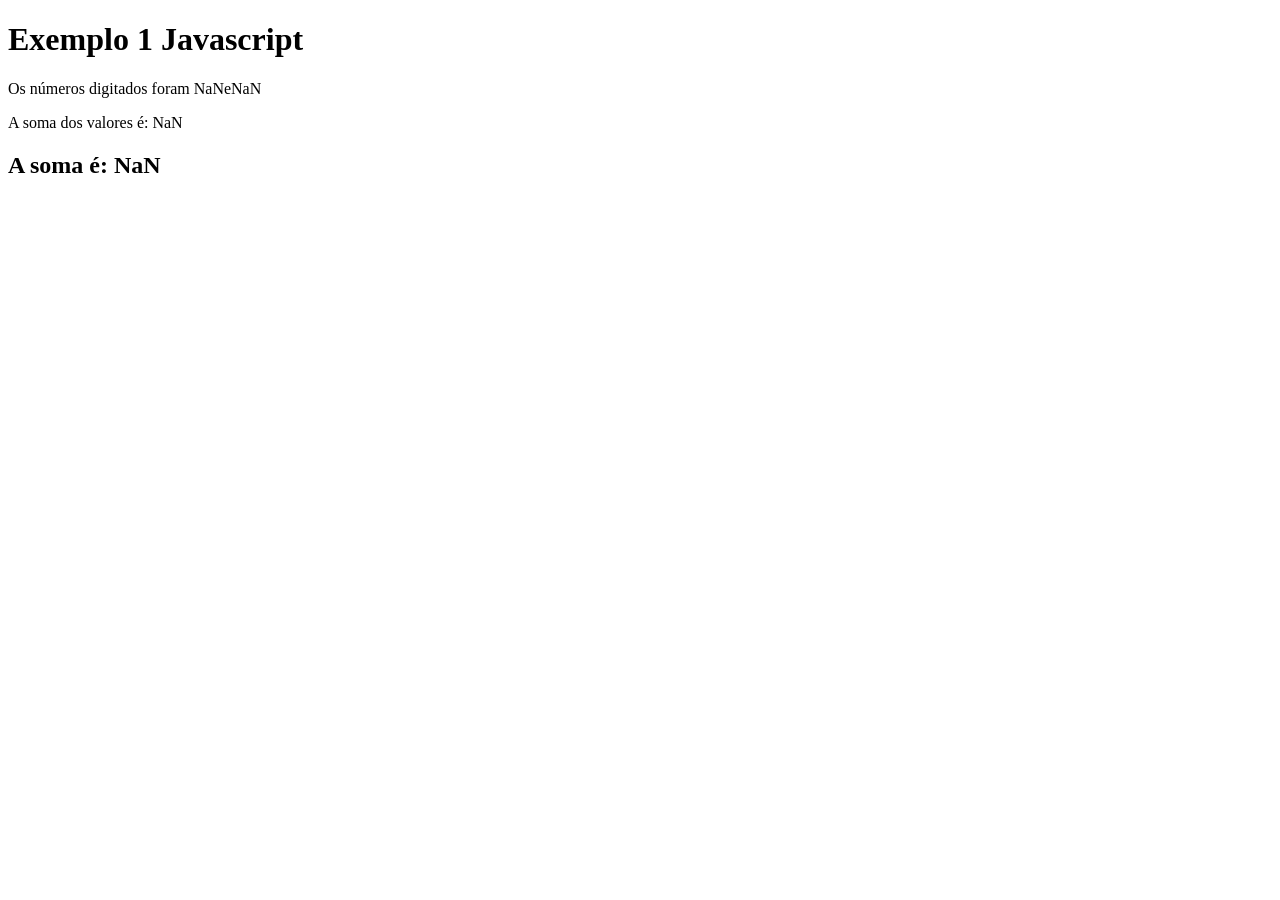
==== src/templates/ex_template_script.html @ a72857b1 "ex_template_script.html" ====
<!DOCTYPE html>
<html lang="pt-br">
<head>
    <meta charset="UTF-8">
    <meta name="viewport" content="width=device-width, initial-scale=1.0">
    <title>Exemplo 1 Javascript</title>
</head>
<body>
    <header>
        <h1>Exemplo 1 Javascript</h1>
        <div id="result"></div>
    </header>
    <script>
        let num1 = parseInt(window.prompt("Informe o primeiro número:"));
        let num2 = parseInt(prompt("Informe o segundo número: "));
        let r = document.getElementById('result');
        alert("A soma é: " + (num1 + num2));
        r.innerHTML = "<p>Os números digitados foram " + num1 + "e" + num2 + "</p>";
        r.innerHTML += "<p>A soma dos valores é: " + (num1+num2) + "</p>";
        document.write("<h2>A soma é: " + (num1+num2) + "</h2>");
    </script>
</body>
</html>
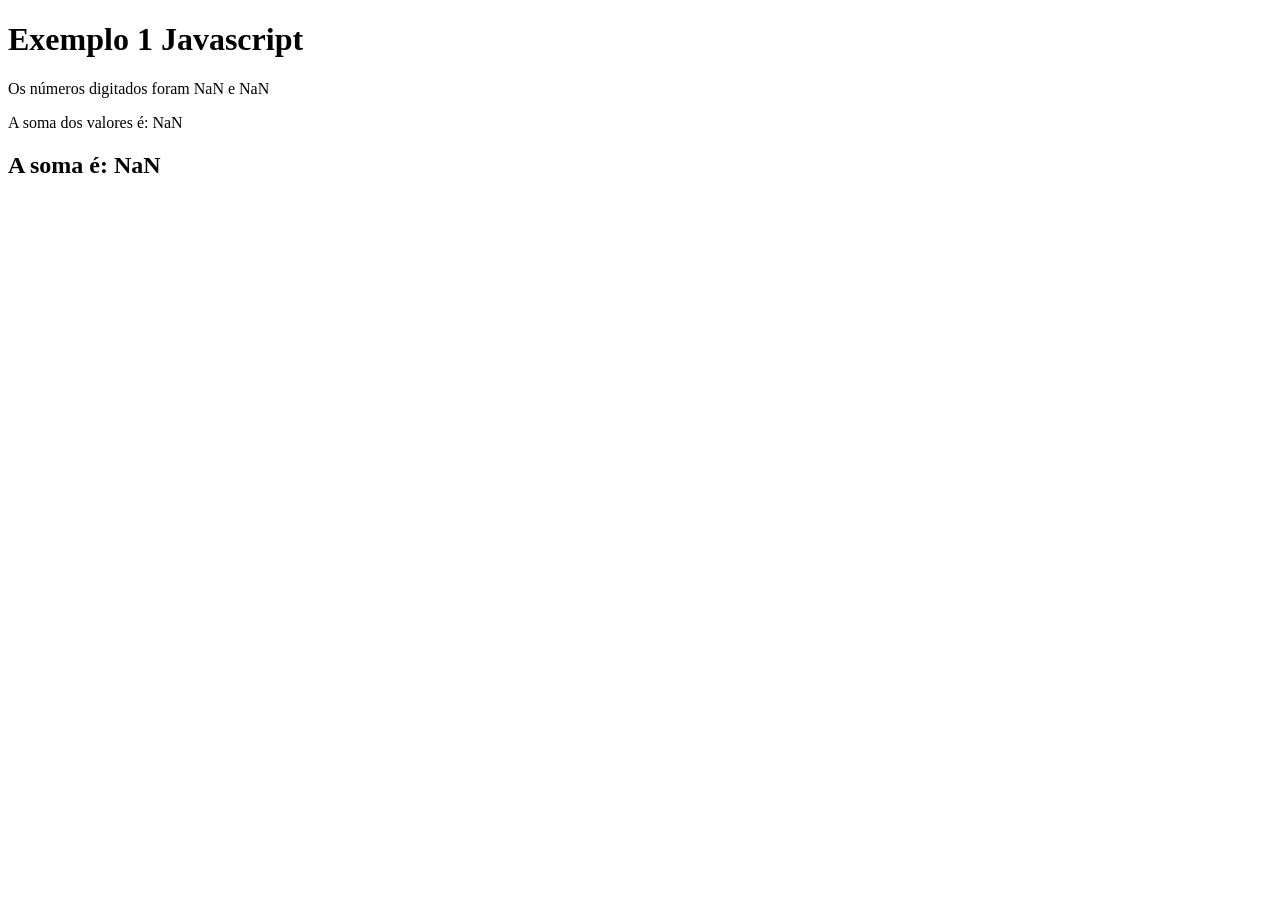
==== commit b8bd10c0: "Update: ex_template_script.html" ====
--- a/src/templates/ex_template_script.html
+++ b/src/templates/ex_template_script.html
@@ -15,7 +15,7 @@
         let num2 = parseInt(prompt("Informe o segundo número: "));
         let r = document.getElementById('result');
         alert("A soma é: " + (num1 + num2));
-        r.innerHTML = "<p>Os números digitados foram " + num1 + "e" + num2 + "</p>";
+        r.innerHTML = "<p>Os números digitados foram " + num1 + " e " + num2 + "</p>";
         r.innerHTML += "<p>A soma dos valores é: " + (num1+num2) + "</p>";
         document.write("<h2>A soma é: " + (num1+num2) + "</h2>");
     </script>
